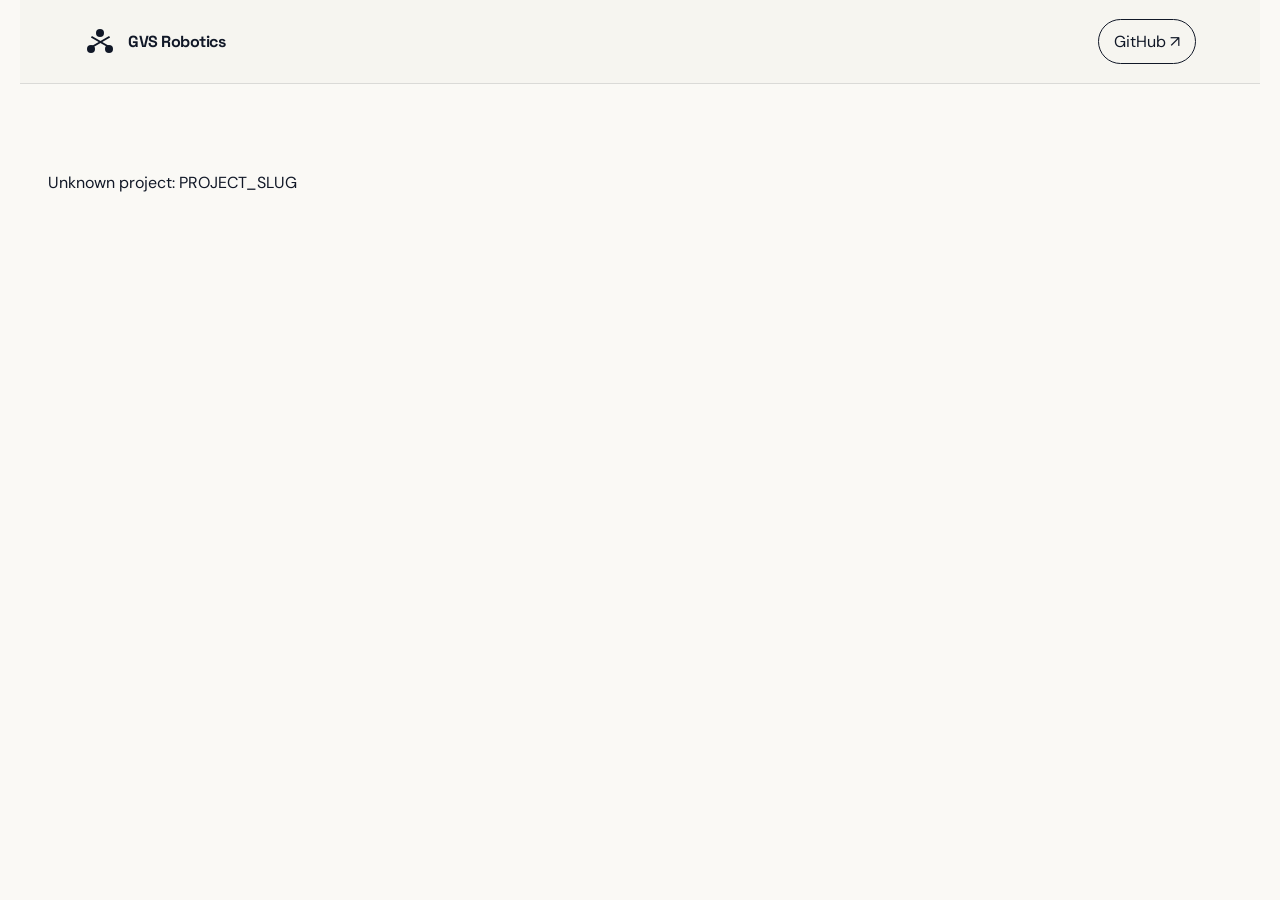
==== projects/_template/index.html @ bb58d48d "Landing page" ====
<!-- Copy this folder, rename it to your project slug, and replace PROJECT_SLUG below. -->
<!doctype html><html lang="en"><head><meta charset="utf-8"><meta name="viewport" content="width=device-width,initial-scale=1"><title>Project | GVS Robotics</title><link rel="preconnect" href="https://fonts.googleapis.com"><link rel="preconnect" href="https://fonts.gstatic.com" crossorigin><link href="https://fonts.googleapis.com/css2?family=DM+Sans:wght@400;500;600;700&family=Space+Grotesk:wght@500;600;700&display=swap" rel="stylesheet"><link rel="stylesheet" href="../../assets/styles.css"><script defer src="../../assets/project.js"></script></head><body class="project-page"><header class="site-header project-nav"><a class="brand" href="../../"><span class="brand-mark"><i></i><i></i><i></i></span><span>GVS Robotics</span></a><a class="nav-cta" href="https://github.com/GVSRobotics">GitHub ↗</a></header><main class="project-main" data-project="PROJECT_SLUG"><a class="back-link" href="../../">← All projects</a><section class="project-hero"><div><p class="eyebrow">GVS Robotics project</p><h1 data-name></h1><p class="project-kicker" data-kicker></p><p class="project-summary" data-summary></p><div class="project-links" data-links></div></div><div class="project-visual"></div></section><section class="project-content"><h2>Project overview</h2><div class="project-body"><div data-body></div><div class="project-facts" data-facts></div></div></section></main></body></html>
---- assets/styles.css ----
:root{--ink:#111827;--muted:#5f6878;--paper:#f5f4ef;--card:#fff;--line:#d9dcd7;--lime:#c8ff3d;--blue:#2b59ff;--dark:#111719;--radius:24px;--shadow:0 24px 70px rgba(20,28,34,.12)}
*{box-sizing:border-box}html{scroll-behavior:smooth}body{margin:0;background:var(--paper);color:var(--ink);font-family:"DM Sans",sans-serif;line-height:1.6}a{color:inherit;text-decoration:none}img{max-width:100%}.site-header{height:84px;display:flex;align-items:center;justify-content:space-between;padding:0 clamp(24px,5vw,76px);border-bottom:1px solid rgba(17,24,39,.12);position:sticky;top:0;z-index:20;background:rgba(245,244,239,.88);backdrop-filter:blur(14px)}.brand{display:flex;align-items:center;gap:12px;font-family:"Space Grotesk",sans-serif;font-weight:700;letter-spacing:-.03em}.brand-mark{width:32px;height:32px;position:relative;display:grid;place-items:center}.brand-mark i{position:absolute;width:8px;height:8px;border-radius:50%;background:var(--ink)}.brand-mark i:nth-child(1){transform:translate(-9px,7px)}.brand-mark i:nth-child(2){transform:translate(9px,7px)}.brand-mark i:nth-child(3){transform:translateY(-9px)}.brand-mark:before,.brand-mark:after{content:"";position:absolute;width:21px;height:2px;background:var(--ink);transform:rotate(30deg)}.brand-mark:after{transform:rotate(-30deg)}nav{display:flex;align-items:center;gap:30px;font-size:14px;font-weight:600}nav a:hover{opacity:.6}.nav-cta{border:1px solid var(--ink);border-radius:999px;padding:9px 15px}.hero{min-height:calc(100vh - 84px);display:grid;grid-template-columns:1.05fr .95fr;align-items:center;gap:40px;padding:70px clamp(24px,5vw,76px) 90px;overflow:hidden}.eyebrow{text-transform:uppercase;letter-spacing:.17em;font-size:12px;font-weight:700;color:var(--blue);margin:0 0 18px}.hero h1,.section h2,.research-card h2,.project-hero h1{font-family:"Space Grotesk",sans-serif;letter-spacing:-.055em;line-height:.98}.hero h1{font-size:clamp(52px,6.5vw,100px);max-width:930px;margin:0}.hero-lede{font-size:clamp(17px,1.6vw,22px);max-width:660px;color:var(--muted);margin:30px 0 34px}.hero-actions{display:flex;gap:12px;flex-wrap:wrap}.button{display:inline-flex;align-items:center;justify-content:center;padding:14px 22px;border-radius:999px;font-weight:700;font-size:14px}.button.primary{background:var(--ink);color:white}.button.primary:hover{background:var(--blue)}.button.secondary{border:1px solid var(--line);background:rgba(255,255,255,.55)}.hero-visual{height:min(620px,70vw);min-height:430px;position:relative;border-radius:40px;background:var(--dark);overflow:hidden;box-shadow:var(--shadow)}.hero-visual svg{position:absolute;inset:8%;width:84%;height:84%}.arm{fill:none;stroke:var(--lime);stroke-width:18;stroke-linecap:round}.arm-ghost{stroke:#667174;stroke-width:3;stroke-dasharray:8 12}.nodes circle{fill:var(--paper);stroke:var(--dark);stroke-width:5}.orb{position:absolute;border-radius:50%;filter:blur(2px)}.orb-a{width:280px;height:280px;background:radial-gradient(circle at 30% 30%,#5f80ff,var(--blue) 40%,transparent 70%);right:-75px;top:-60px}.orb-b{width:190px;height:190px;background:radial-gradient(circle,#d6ff72,var(--lime) 30%,transparent 70%);left:-70px;bottom:-55px}.grid-plane{position:absolute;inset:0;background-image:linear-gradient(rgba(255,255,255,.06) 1px,transparent 1px),linear-gradient(90deg,rgba(255,255,255,.06) 1px,transparent 1px);background-size:40px 40px;mask-image:linear-gradient(to top,black,transparent 76%)}.visual-label{position:absolute;color:white;font-size:10px;letter-spacing:.19em;font-weight:700;border:1px solid rgba(255,255,255,.25);border-radius:999px;padding:7px 11px;background:rgba(13,19,20,.5);backdrop-filter:blur(8px)}.label-a{top:18%;left:8%}.label-b{top:50%;right:7%}.label-c{bottom:11%;left:34%}.marquee{overflow:hidden;background:var(--lime);border-block:1px solid var(--ink);padding:13px 0;font-family:"Space Grotesk",sans-serif;font-weight:700;letter-spacing:.07em;white-space:nowrap}.marquee div{width:max-content;animation:move 26s linear infinite}.marquee span{padding:0 22px}@keyframes move{to{transform:translateX(-30%)}}.section{padding:120px clamp(24px,5vw,76px)}.section-heading{display:flex;justify-content:space-between;align-items:end;gap:40px;margin-bottom:48px}.section-heading h2{font-size:clamp(50px,6vw,82px);margin:0}.section-heading>p{max-width:480px;color:var(--muted);font-size:18px}.project-grid{display:grid;grid-template-columns:repeat(2,minmax(0,1fr));gap:24px}.project-card{min-height:470px;background:var(--card);border:1px solid var(--line);border-radius:var(--radius);padding:34px;display:flex;flex-direction:column;overflow:hidden;position:relative;transition:transform .25s,box-shadow .25s}.project-card:hover{transform:translateY(-6px);box-shadow:var(--shadow)}.project-card .meta{display:flex;justify-content:space-between;align-items:center;font-size:12px;font-weight:700;letter-spacing:.1em;text-transform:uppercase}.tag{padding:7px 10px;border-radius:999px;background:#eef0eb}.project-art{height:190px;margin:28px -2px 30px;border-radius:18px;background:var(--accent,#dce3ff);position:relative;overflow:hidden}.project-art:before{content:"";position:absolute;width:160px;height:160px;border:22px solid var(--ink);border-radius:42% 58% 62% 38%;left:50%;top:50%;transform:translate(-50%,-50%) rotate(25deg)}.project-art:after{content:"";position:absolute;width:260px;height:2px;background:var(--ink);left:50%;top:50%;transform:translate(-50%,-50%) rotate(-18deg);box-shadow:0 -34px 0 var(--ink),0 34px 0 var(--ink)}.project-card h3{font-family:"Space Grotesk",sans-serif;font-size:34px;line-height:1.05;letter-spacing:-.04em;margin:0 0 14px}.project-card p{color:var(--muted);margin:0 0 24px}.card-link{margin-top:auto;font-weight:700;font-size:14px}.research-section{display:grid;grid-template-columns:1.1fr .9fr;gap:24px;background:var(--dark);color:white}.research-card{background:var(--blue);border-radius:var(--radius);padding:clamp(38px,6vw,80px)}.research-card .eyebrow{color:var(--lime)}.research-card h2{font-size:clamp(48px,6vw,82px);margin:0 0 30px}.research-card>p:not(.eyebrow){font-size:18px;max-width:610px;color:#e8ecff}.pill-row{display:flex;gap:10px;flex-wrap:wrap;margin-top:40px}.pill-row span{border:1px solid rgba(255,255,255,.45);border-radius:999px;padding:8px 12px;font-size:12px}.principles{display:flex;flex-direction:column;border:1px solid #343d3f;border-radius:var(--radius);overflow:hidden}.principles article{padding:34px;border-bottom:1px solid #343d3f;flex:1}.principles article:last-child{border-bottom:0}.principles span{color:var(--lime);font-family:"Space Grotesk"}.principles h3{font-family:"Space Grotesk";font-size:24px;margin:7px 0}.principles p{color:#aeb7b9;margin:0}footer{padding:65px clamp(24px,5vw,76px);display:grid;grid-template-columns:1fr auto;gap:30px;border-top:1px solid var(--line)}footer strong{font-family:"Space Grotesk";font-size:24px}footer p{color:var(--muted)}.footer-links{display:flex;gap:24px;font-weight:700}.copyright{grid-column:1/-1;font-size:13px;margin-top:30px}.reveal{opacity:0;transform:translateY(18px);transition:.7s ease}.reveal.visible{opacity:1;transform:none}
/* Project pages */.project-page{background:#faf9f5}.project-nav{max-width:1240px;margin:auto}.project-main{max-width:1240px;margin:auto;padding:70px 28px 120px}.back-link{display:inline-block;font-size:14px;font-weight:700;margin-bottom:55px}.project-hero{display:grid;grid-template-columns:1.2fr .8fr;gap:80px;align-items:end;padding-bottom:80px;border-bottom:1px solid var(--line)}.project-hero h1{font-size:clamp(64px,10vw,145px);margin:0}.project-kicker{font-size:clamp(22px,3vw,38px);font-family:"Space Grotesk";line-height:1.15;letter-spacing:-.035em;margin:25px 0}.project-summary{font-size:18px;color:var(--muted)}.project-links{display:flex;gap:10px;flex-wrap:wrap;margin-top:28px}.project-visual{min-height:420px;border-radius:32px;background:var(--accent,#c8ff3d);position:relative;overflow:hidden}.project-visual:before{content:"";position:absolute;width:65%;height:65%;left:17%;top:17%;border:28px solid var(--ink);border-radius:45% 55% 30% 70%;transform:rotate(22deg)}.project-visual:after{content:"";position:absolute;inset:8%;background:repeating-linear-gradient(30deg,transparent 0 28px,rgba(17,24,39,.15) 29px 30px)}.project-content{display:grid;grid-template-columns:.75fr 1.25fr;gap:90px;padding-top:80px}.project-content h2{font-family:"Space Grotesk";font-size:42px;line-height:1;letter-spacing:-.04em;margin:0}.project-body{font-size:19px;color:#343c48}.project-body ul{padding-left:20px}.project-body li{margin:12px 0}.project-facts{display:grid;grid-template-columns:repeat(3,1fr);gap:12px;margin-top:55px}.fact{border-top:2px solid var(--ink);padding-top:14px}.fact small{display:block;color:var(--muted);text-transform:uppercase;letter-spacing:.1em}.fact strong{display:block;font-family:"Space Grotesk";font-size:18px;margin-top:6px}
@media(max-width:900px){nav>a:not(.nav-cta){display:none}.hero,.research-section,.project-hero,.project-content{grid-template-columns:1fr}.hero{padding-top:45px}.hero-visual{height:520px}.project-grid{grid-template-columns:1fr}.section-heading{align-items:start;flex-direction:column}.project-hero{gap:35px}.project-content{gap:35px}.project-facts{grid-template-columns:1fr}.project-visual{min-height:340px}}@media(max-width:560px){.site-header{height:72px}.brand span:last-child{font-size:14px}.hero{min-height:auto;padding-bottom:60px}.hero h1{font-size:49px}.hero-visual{height:390px;min-height:0}.section{padding-top:85px;padding-bottom:85px}.project-card{min-height:430px;padding:24px}.project-art{height:160px}.research-card{padding:34px 25px}.project-main{padding-top:40px}.project-hero h1{font-size:58px}}
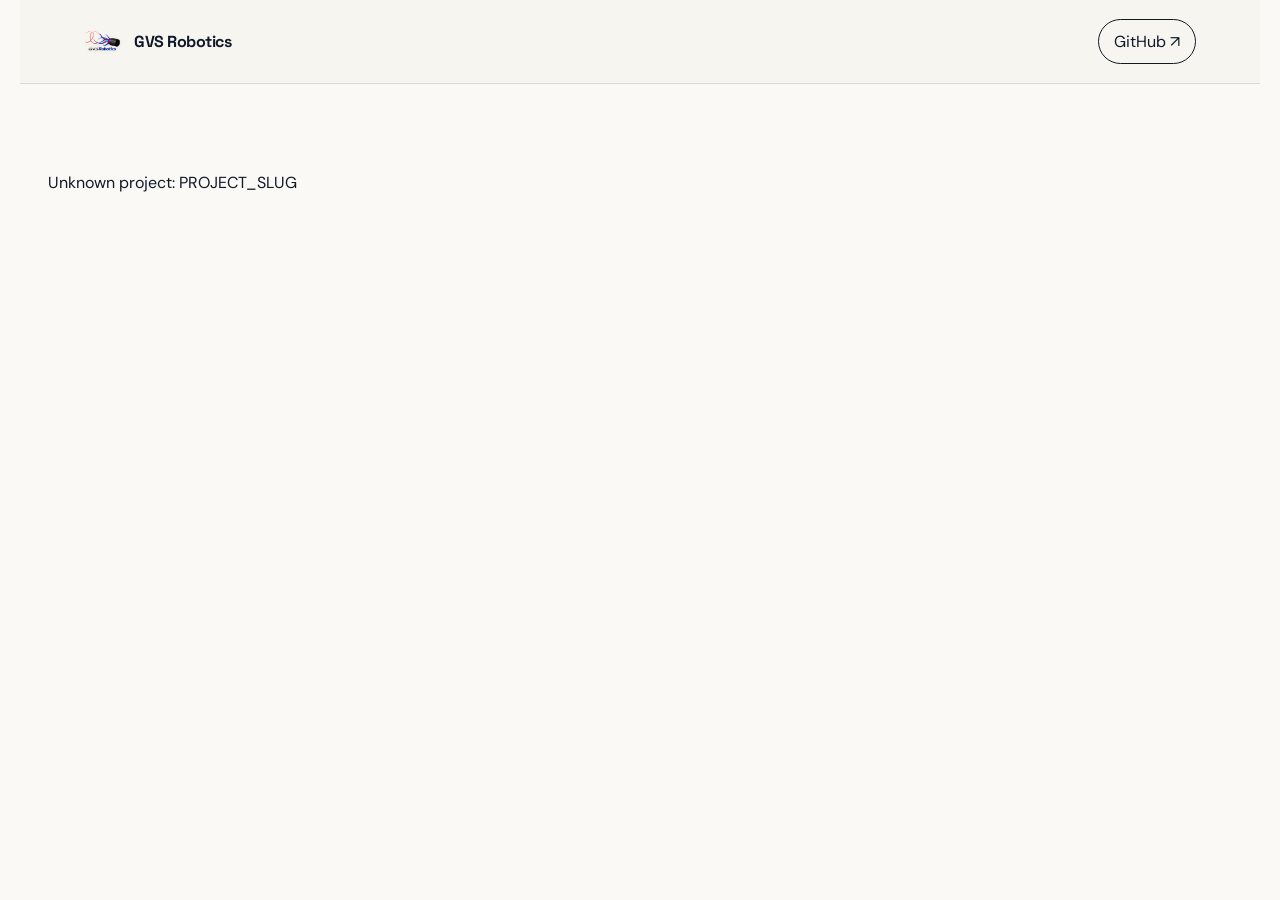
==== commit 9f938dc7: "Replace CSS brand mark with logo image" ====
--- a/projects/_template/index.html
+++ b/projects/_template/index.html
@@ -1,2 +1,2 @@
 <!-- Copy this folder, rename it to your project slug, and replace PROJECT_SLUG below. -->
-<!doctype html><html lang="en"><head><meta charset="utf-8"><meta name="viewport" content="width=device-width,initial-scale=1"><title>Project | GVS Robotics</title><link rel="preconnect" href="https://fonts.googleapis.com"><link rel="preconnect" href="https://fonts.gstatic.com" crossorigin><link href="https://fonts.googleapis.com/css2?family=DM+Sans:wght@400;500;600;700&family=Space+Grotesk:wght@500;600;700&display=swap" rel="stylesheet"><link rel="stylesheet" href="../../assets/styles.css"><script defer src="../../assets/project.js"></script></head><body class="project-page"><header class="site-header project-nav"><a class="brand" href="../../"><span class="brand-mark"><i></i><i></i><i></i></span><span>GVS Robotics</span></a><a class="nav-cta" href="https://github.com/GVSRobotics">GitHub ↗</a></header><main class="project-main" data-project="PROJECT_SLUG"><a class="back-link" href="../../">← All projects</a><section class="project-hero"><div><p class="eyebrow">GVS Robotics project</p><h1 data-name></h1><p class="project-kicker" data-kicker></p><p class="project-summary" data-summary></p><div class="project-links" data-links></div></div><div class="project-visual"></div></section><section class="project-content"><h2>Project overview</h2><div class="project-body"><div data-body></div><div class="project-facts" data-facts></div></div></section></main></body></html>
+<!doctype html><html lang="en"><head><meta charset="utf-8"><meta name="viewport" content="width=device-width,initial-scale=1"><title>Project | GVS Robotics</title><link rel="preconnect" href="https://fonts.googleapis.com"><link rel="preconnect" href="https://fonts.gstatic.com" crossorigin><link href="https://fonts.googleapis.com/css2?family=DM+Sans:wght@400;500;600;700&family=Space+Grotesk:wght@500;600;700&display=swap" rel="stylesheet"><link rel="stylesheet" href="../../assets/styles.css"><script defer src="../../assets/project.js"></script></head><body class="project-page"><header class="site-header project-nav"><a class="brand" href="../../"><img class="brand-logo" src="../../logogvs.png" alt="GVS Robotics logo"><span>GVS Robotics</span></a><a class="nav-cta" href="https://github.com/GVSRobotics">GitHub ↗</a></header><main class="project-main" data-project="PROJECT_SLUG"><a class="back-link" href="../../">← All projects</a><section class="project-hero"><div><p class="eyebrow">GVS Robotics project</p><h1 data-name></h1><p class="project-kicker" data-kicker></p><p class="project-summary" data-summary></p><div class="project-links" data-links></div></div><div class="project-visual"></div></section><section class="project-content"><h2>Project overview</h2><div class="project-body"><div data-body></div><div class="project-facts" data-facts></div></div></section></main></body></html>
--- a/assets/styles.css
+++ b/assets/styles.css
@@ -1,4 +1,4 @@
 :root{--ink:#111827;--muted:#5f6878;--paper:#f5f4ef;--card:#fff;--line:#d9dcd7;--lime:#c8ff3d;--blue:#2b59ff;--dark:#111719;--radius:24px;--shadow:0 24px 70px rgba(20,28,34,.12)}
-*{box-sizing:border-box}html{scroll-behavior:smooth}body{margin:0;background:var(--paper);color:var(--ink);font-family:"DM Sans",sans-serif;line-height:1.6}a{color:inherit;text-decoration:none}img{max-width:100%}.site-header{height:84px;display:flex;align-items:center;justify-content:space-between;padding:0 clamp(24px,5vw,76px);border-bottom:1px solid rgba(17,24,39,.12);position:sticky;top:0;z-index:20;background:rgba(245,244,239,.88);backdrop-filter:blur(14px)}.brand{display:flex;align-items:center;gap:12px;font-family:"Space Grotesk",sans-serif;font-weight:700;letter-spacing:-.03em}.brand-mark{width:32px;height:32px;position:relative;display:grid;place-items:center}.brand-mark i{position:absolute;width:8px;height:8px;border-radius:50%;background:var(--ink)}.brand-mark i:nth-child(1){transform:translate(-9px,7px)}.brand-mark i:nth-child(2){transform:translate(9px,7px)}.brand-mark i:nth-child(3){transform:translateY(-9px)}.brand-mark:before,.brand-mark:after{content:"";position:absolute;width:21px;height:2px;background:var(--ink);transform:rotate(30deg)}.brand-mark:after{transform:rotate(-30deg)}nav{display:flex;align-items:center;gap:30px;font-size:14px;font-weight:600}nav a:hover{opacity:.6}.nav-cta{border:1px solid var(--ink);border-radius:999px;padding:9px 15px}.hero{min-height:calc(100vh - 84px);display:grid;grid-template-columns:1.05fr .95fr;align-items:center;gap:40px;padding:70px clamp(24px,5vw,76px) 90px;overflow:hidden}.eyebrow{text-transform:uppercase;letter-spacing:.17em;font-size:12px;font-weight:700;color:var(--blue);margin:0 0 18px}.hero h1,.section h2,.research-card h2,.project-hero h1{font-family:"Space Grotesk",sans-serif;letter-spacing:-.055em;line-height:.98}.hero h1{font-size:clamp(52px,6.5vw,100px);max-width:930px;margin:0}.hero-lede{font-size:clamp(17px,1.6vw,22px);max-width:660px;color:var(--muted);margin:30px 0 34px}.hero-actions{display:flex;gap:12px;flex-wrap:wrap}.button{display:inline-flex;align-items:center;justify-content:center;padding:14px 22px;border-radius:999px;font-weight:700;font-size:14px}.button.primary{background:var(--ink);color:white}.button.primary:hover{background:var(--blue)}.button.secondary{border:1px solid var(--line);background:rgba(255,255,255,.55)}.hero-visual{height:min(620px,70vw);min-height:430px;position:relative;border-radius:40px;background:var(--dark);overflow:hidden;box-shadow:var(--shadow)}.hero-visual svg{position:absolute;inset:8%;width:84%;height:84%}.arm{fill:none;stroke:var(--lime);stroke-width:18;stroke-linecap:round}.arm-ghost{stroke:#667174;stroke-width:3;stroke-dasharray:8 12}.nodes circle{fill:var(--paper);stroke:var(--dark);stroke-width:5}.orb{position:absolute;border-radius:50%;filter:blur(2px)}.orb-a{width:280px;height:280px;background:radial-gradient(circle at 30% 30%,#5f80ff,var(--blue) 40%,transparent 70%);right:-75px;top:-60px}.orb-b{width:190px;height:190px;background:radial-gradient(circle,#d6ff72,var(--lime) 30%,transparent 70%);left:-70px;bottom:-55px}.grid-plane{position:absolute;inset:0;background-image:linear-gradient(rgba(255,255,255,.06) 1px,transparent 1px),linear-gradient(90deg,rgba(255,255,255,.06) 1px,transparent 1px);background-size:40px 40px;mask-image:linear-gradient(to top,black,transparent 76%)}.visual-label{position:absolute;color:white;font-size:10px;letter-spacing:.19em;font-weight:700;border:1px solid rgba(255,255,255,.25);border-radius:999px;padding:7px 11px;background:rgba(13,19,20,.5);backdrop-filter:blur(8px)}.label-a{top:18%;left:8%}.label-b{top:50%;right:7%}.label-c{bottom:11%;left:34%}.marquee{overflow:hidden;background:var(--lime);border-block:1px solid var(--ink);padding:13px 0;font-family:"Space Grotesk",sans-serif;font-weight:700;letter-spacing:.07em;white-space:nowrap}.marquee div{width:max-content;animation:move 26s linear infinite}.marquee span{padding:0 22px}@keyframes move{to{transform:translateX(-30%)}}.section{padding:120px clamp(24px,5vw,76px)}.section-heading{display:flex;justify-content:space-between;align-items:end;gap:40px;margin-bottom:48px}.section-heading h2{font-size:clamp(50px,6vw,82px);margin:0}.section-heading>p{max-width:480px;color:var(--muted);font-size:18px}.project-grid{display:grid;grid-template-columns:repeat(2,minmax(0,1fr));gap:24px}.project-card{min-height:470px;background:var(--card);border:1px solid var(--line);border-radius:var(--radius);padding:34px;display:flex;flex-direction:column;overflow:hidden;position:relative;transition:transform .25s,box-shadow .25s}.project-card:hover{transform:translateY(-6px);box-shadow:var(--shadow)}.project-card .meta{display:flex;justify-content:space-between;align-items:center;font-size:12px;font-weight:700;letter-spacing:.1em;text-transform:uppercase}.tag{padding:7px 10px;border-radius:999px;background:#eef0eb}.project-art{height:190px;margin:28px -2px 30px;border-radius:18px;background:var(--accent,#dce3ff);position:relative;overflow:hidden}.project-art:before{content:"";position:absolute;width:160px;height:160px;border:22px solid var(--ink);border-radius:42% 58% 62% 38%;left:50%;top:50%;transform:translate(-50%,-50%) rotate(25deg)}.project-art:after{content:"";position:absolute;width:260px;height:2px;background:var(--ink);left:50%;top:50%;transform:translate(-50%,-50%) rotate(-18deg);box-shadow:0 -34px 0 var(--ink),0 34px 0 var(--ink)}.project-card h3{font-family:"Space Grotesk",sans-serif;font-size:34px;line-height:1.05;letter-spacing:-.04em;margin:0 0 14px}.project-card p{color:var(--muted);margin:0 0 24px}.card-link{margin-top:auto;font-weight:700;font-size:14px}.research-section{display:grid;grid-template-columns:1.1fr .9fr;gap:24px;background:var(--dark);color:white}.research-card{background:var(--blue);border-radius:var(--radius);padding:clamp(38px,6vw,80px)}.research-card .eyebrow{color:var(--lime)}.research-card h2{font-size:clamp(48px,6vw,82px);margin:0 0 30px}.research-card>p:not(.eyebrow){font-size:18px;max-width:610px;color:#e8ecff}.pill-row{display:flex;gap:10px;flex-wrap:wrap;margin-top:40px}.pill-row span{border:1px solid rgba(255,255,255,.45);border-radius:999px;padding:8px 12px;font-size:12px}.principles{display:flex;flex-direction:column;border:1px solid #343d3f;border-radius:var(--radius);overflow:hidden}.principles article{padding:34px;border-bottom:1px solid #343d3f;flex:1}.principles article:last-child{border-bottom:0}.principles span{color:var(--lime);font-family:"Space Grotesk"}.principles h3{font-family:"Space Grotesk";font-size:24px;margin:7px 0}.principles p{color:#aeb7b9;margin:0}footer{padding:65px clamp(24px,5vw,76px);display:grid;grid-template-columns:1fr auto;gap:30px;border-top:1px solid var(--line)}footer strong{font-family:"Space Grotesk";font-size:24px}footer p{color:var(--muted)}.footer-links{display:flex;gap:24px;font-weight:700}.copyright{grid-column:1/-1;font-size:13px;margin-top:30px}.reveal{opacity:0;transform:translateY(18px);transition:.7s ease}.reveal.visible{opacity:1;transform:none}
+*{box-sizing:border-box}html{scroll-behavior:smooth}body{margin:0;background:var(--paper);color:var(--ink);font-family:"DM Sans",sans-serif;line-height:1.6}a{color:inherit;text-decoration:none}img{max-width:100%}.site-header{height:84px;display:flex;align-items:center;justify-content:space-between;padding:0 clamp(24px,5vw,76px);border-bottom:1px solid rgba(17,24,39,.12);position:sticky;top:0;z-index:20;background:rgba(245,244,239,.88);backdrop-filter:blur(14px)}.brand{display:flex;align-items:center;gap:12px;font-family:"Space Grotesk",sans-serif;font-weight:700;letter-spacing:-.03em}.brand-logo{height:38px;width:auto;display:block;object-fit:contain;filter:drop-shadow(0 1px 2px rgba(17,24,39,.08))}nav{display:flex;align-items:center;gap:30px;font-size:14px;font-weight:600}nav a:hover{opacity:.6}.nav-cta{border:1px solid var(--ink);border-radius:999px;padding:9px 15px}.hero{min-height:calc(100vh - 84px);display:grid;grid-template-columns:1.05fr .95fr;align-items:center;gap:40px;padding:70px clamp(24px,5vw,76px) 90px;overflow:hidden}.eyebrow{text-transform:uppercase;letter-spacing:.17em;font-size:12px;font-weight:700;color:var(--blue);margin:0 0 18px}.hero h1,.section h2,.research-card h2,.project-hero h1{font-family:"Space Grotesk",sans-serif;letter-spacing:-.055em;line-height:.98}.hero h1{font-size:clamp(52px,6.5vw,100px);max-width:930px;margin:0}.hero-lede{font-size:clamp(17px,1.6vw,22px);max-width:660px;color:var(--muted);margin:30px 0 34px}.hero-actions{display:flex;gap:12px;flex-wrap:wrap}.button{display:inline-flex;align-items:center;justify-content:center;padding:14px 22px;border-radius:999px;font-weight:700;font-size:14px}.button.primary{background:var(--ink);color:white}.button.primary:hover{background:var(--blue)}.button.secondary{border:1px solid var(--line);background:rgba(255,255,255,.55)}.hero-visual{height:min(620px,70vw);min-height:430px;position:relative;border-radius:40px;background:var(--dark);overflow:hidden;box-shadow:var(--shadow)}.hero-visual svg{position:absolute;inset:8%;width:84%;height:84%}.arm{fill:none;stroke:var(--lime);stroke-width:18;stroke-linecap:round}.arm-ghost{stroke:#667174;stroke-width:3;stroke-dasharray:8 12}.nodes circle{fill:var(--paper);stroke:var(--dark);stroke-width:5}.orb{position:absolute;border-radius:50%;filter:blur(2px)}.orb-a{width:280px;height:280px;background:radial-gradient(circle at 30% 30%,#5f80ff,var(--blue) 40%,transparent 70%);right:-75px;top:-60px}.orb-b{width:190px;height:190px;background:radial-gradient(circle,#d6ff72,var(--lime) 30%,transparent 70%);left:-70px;bottom:-55px}.grid-plane{position:absolute;inset:0;background-image:linear-gradient(rgba(255,255,255,.06) 1px,transparent 1px),linear-gradient(90deg,rgba(255,255,255,.06) 1px,transparent 1px);background-size:40px 40px;mask-image:linear-gradient(to top,black,transparent 76%)}.visual-label{position:absolute;color:white;font-size:10px;letter-spacing:.19em;font-weight:700;border:1px solid rgba(255,255,255,.25);border-radius:999px;padding:7px 11px;background:rgba(13,19,20,.5);backdrop-filter:blur(8px)}.label-a{top:18%;left:8%}.label-b{top:50%;right:7%}.label-c{bottom:11%;left:34%}.marquee{overflow:hidden;background:var(--lime);border-block:1px solid var(--ink);padding:13px 0;font-family:"Space Grotesk",sans-serif;font-weight:700;letter-spacing:.07em;white-space:nowrap}.marquee div{width:max-content;animation:move 26s linear infinite}.marquee span{padding:0 22px}@keyframes move{to{transform:translateX(-30%)}}.section{padding:120px clamp(24px,5vw,76px)}.section-heading{display:flex;justify-content:space-between;align-items:end;gap:40px;margin-bottom:48px}.section-heading h2{font-size:clamp(50px,6vw,82px);margin:0}.section-heading>p{max-width:480px;color:var(--muted);font-size:18px}.project-grid{display:grid;grid-template-columns:repeat(2,minmax(0,1fr));gap:24px}.project-card{min-height:470px;background:var(--card);border:1px solid var(--line);border-radius:var(--radius);padding:34px;display:flex;flex-direction:column;overflow:hidden;position:relative;transition:transform .25s,box-shadow .25s}.project-card:hover{transform:translateY(-6px);box-shadow:var(--shadow)}.project-card .meta{display:flex;justify-content:space-between;align-items:center;font-size:12px;font-weight:700;letter-spacing:.1em;text-transform:uppercase}.tag{padding:7px 10px;border-radius:999px;background:#eef0eb}.project-art{height:190px;margin:28px -2px 30px;border-radius:18px;background:var(--accent,#dce3ff);position:relative;overflow:hidden}.project-art:before{content:"";position:absolute;width:160px;height:160px;border:22px solid var(--ink);border-radius:42% 58% 62% 38%;left:50%;top:50%;transform:translate(-50%,-50%) rotate(25deg)}.project-art:after{content:"";position:absolute;width:260px;height:2px;background:var(--ink);left:50%;top:50%;transform:translate(-50%,-50%) rotate(-18deg);box-shadow:0 -34px 0 var(--ink),0 34px 0 var(--ink)}.project-card h3{font-family:"Space Grotesk",sans-serif;font-size:34px;line-height:1.05;letter-spacing:-.04em;margin:0 0 14px}.project-card p{color:var(--muted);margin:0 0 24px}.card-link{margin-top:auto;font-weight:700;font-size:14px}.research-section{display:grid;grid-template-columns:1.1fr .9fr;gap:24px;background:var(--dark);color:white}.research-card{background:var(--blue);border-radius:var(--radius);padding:clamp(38px,6vw,80px)}.research-card .eyebrow{color:var(--lime)}.research-card h2{font-size:clamp(48px,6vw,82px);margin:0 0 30px}.research-card>p:not(.eyebrow){font-size:18px;max-width:610px;color:#e8ecff}.pill-row{display:flex;gap:10px;flex-wrap:wrap;margin-top:40px}.pill-row span{border:1px solid rgba(255,255,255,.45);border-radius:999px;padding:8px 12px;font-size:12px}.principles{display:flex;flex-direction:column;border:1px solid #343d3f;border-radius:var(--radius);overflow:hidden}.principles article{padding:34px;border-bottom:1px solid #343d3f;flex:1}.principles article:last-child{border-bottom:0}.principles span{color:var(--lime);font-family:"Space Grotesk"}.principles h3{font-family:"Space Grotesk";font-size:24px;margin:7px 0}.principles p{color:#aeb7b9;margin:0}footer{padding:65px clamp(24px,5vw,76px);display:grid;grid-template-columns:1fr auto;gap:30px;border-top:1px solid var(--line)}footer strong{font-family:"Space Grotesk";font-size:24px}footer p{color:var(--muted)}.footer-links{display:flex;gap:24px;font-weight:700}.copyright{grid-column:1/-1;font-size:13px;margin-top:30px}.reveal{opacity:0;transform:translateY(18px);transition:.7s ease}.reveal.visible{opacity:1;transform:none}
 /* Project pages */.project-page{background:#faf9f5}.project-nav{max-width:1240px;margin:auto}.project-main{max-width:1240px;margin:auto;padding:70px 28px 120px}.back-link{display:inline-block;font-size:14px;font-weight:700;margin-bottom:55px}.project-hero{display:grid;grid-template-columns:1.2fr .8fr;gap:80px;align-items:end;padding-bottom:80px;border-bottom:1px solid var(--line)}.project-hero h1{font-size:clamp(64px,10vw,145px);margin:0}.project-kicker{font-size:clamp(22px,3vw,38px);font-family:"Space Grotesk";line-height:1.15;letter-spacing:-.035em;margin:25px 0}.project-summary{font-size:18px;color:var(--muted)}.project-links{display:flex;gap:10px;flex-wrap:wrap;margin-top:28px}.project-visual{min-height:420px;border-radius:32px;background:var(--accent,#c8ff3d);position:relative;overflow:hidden}.project-visual:before{content:"";position:absolute;width:65%;height:65%;left:17%;top:17%;border:28px solid var(--ink);border-radius:45% 55% 30% 70%;transform:rotate(22deg)}.project-visual:after{content:"";position:absolute;inset:8%;background:repeating-linear-gradient(30deg,transparent 0 28px,rgba(17,24,39,.15) 29px 30px)}.project-content{display:grid;grid-template-columns:.75fr 1.25fr;gap:90px;padding-top:80px}.project-content h2{font-family:"Space Grotesk";font-size:42px;line-height:1;letter-spacing:-.04em;margin:0}.project-body{font-size:19px;color:#343c48}.project-body ul{padding-left:20px}.project-body li{margin:12px 0}.project-facts{display:grid;grid-template-columns:repeat(3,1fr);gap:12px;margin-top:55px}.fact{border-top:2px solid var(--ink);padding-top:14px}.fact small{display:block;color:var(--muted);text-transform:uppercase;letter-spacing:.1em}.fact strong{display:block;font-family:"Space Grotesk";font-size:18px;margin-top:6px}
 @media(max-width:900px){nav>a:not(.nav-cta){display:none}.hero,.research-section,.project-hero,.project-content{grid-template-columns:1fr}.hero{padding-top:45px}.hero-visual{height:520px}.project-grid{grid-template-columns:1fr}.section-heading{align-items:start;flex-direction:column}.project-hero{gap:35px}.project-content{gap:35px}.project-facts{grid-template-columns:1fr}.project-visual{min-height:340px}}@media(max-width:560px){.site-header{height:72px}.brand span:last-child{font-size:14px}.hero{min-height:auto;padding-bottom:60px}.hero h1{font-size:49px}.hero-visual{height:390px;min-height:0}.section{padding-top:85px;padding-bottom:85px}.project-card{min-height:430px;padding:24px}.project-art{height:160px}.research-card{padding:34px 25px}.project-main{padding-top:40px}.project-hero h1{font-size:58px}}
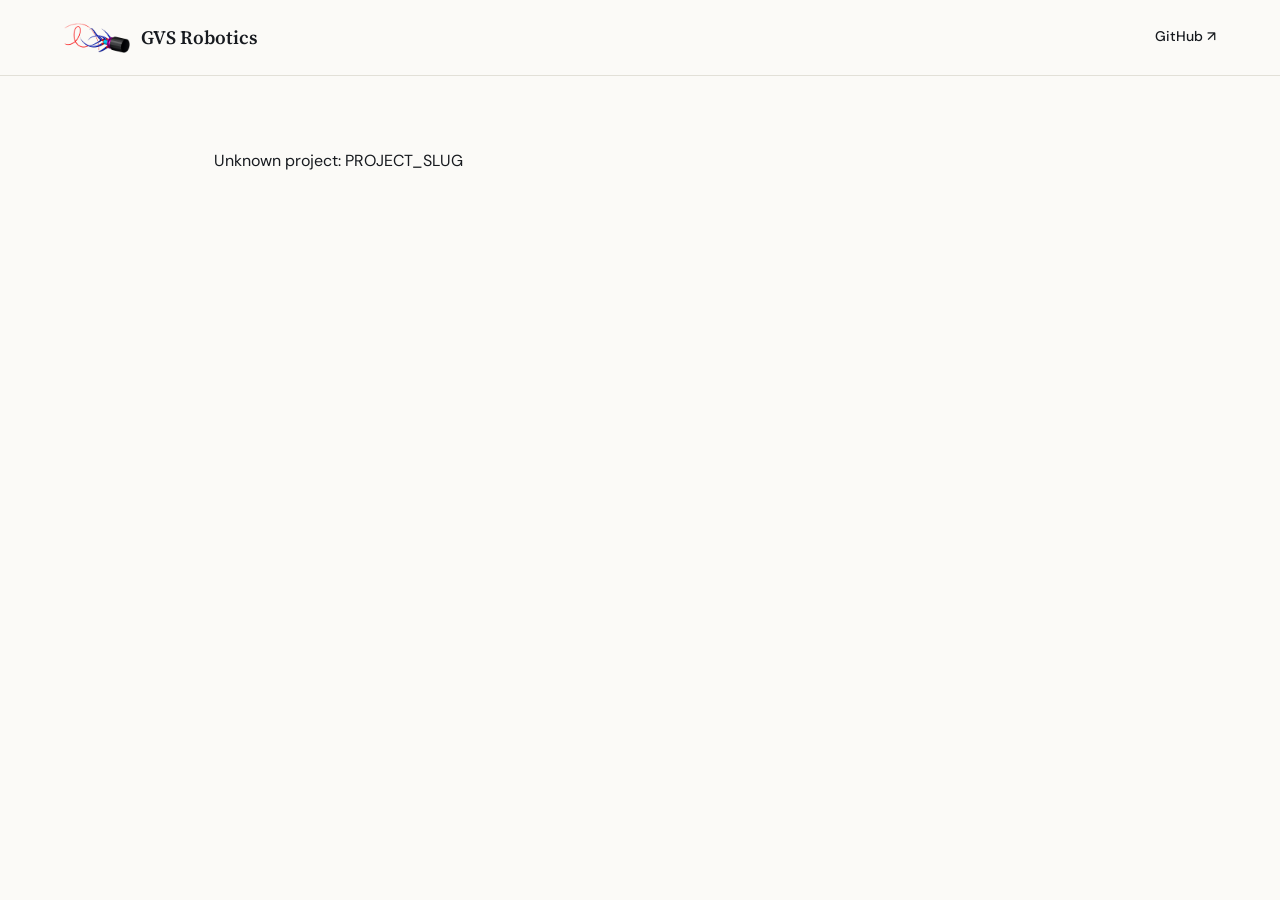
==== commit 7e7e594c: "Redesign as a structured academic research-group site Replace the startup-style landing page (bold h" ====
--- a/projects/_template/index.html
+++ b/projects/_template/index.html
@@ -1,2 +1,42 @@
 <!-- Copy this folder, rename it to your project slug, and replace PROJECT_SLUG below. -->
-<!doctype html><html lang="en"><head><meta charset="utf-8"><meta name="viewport" content="width=device-width,initial-scale=1"><title>Project | GVS Robotics</title><link rel="preconnect" href="https://fonts.googleapis.com"><link rel="preconnect" href="https://fonts.gstatic.com" crossorigin><link href="https://fonts.googleapis.com/css2?family=DM+Sans:wght@400;500;600;700&family=Space+Grotesk:wght@500;600;700&display=swap" rel="stylesheet"><link rel="stylesheet" href="../../assets/styles.css"><script defer src="../../assets/project.js"></script></head><body class="project-page"><header class="site-header project-nav"><a class="brand" href="../../"><img class="brand-logo" src="../../logogvs.png" alt="GVS Robotics logo"><span>GVS Robotics</span></a><a class="nav-cta" href="https://github.com/GVSRobotics">GitHub ↗</a></header><main class="project-main" data-project="PROJECT_SLUG"><a class="back-link" href="../../">← All projects</a><section class="project-hero"><div><p class="eyebrow">GVS Robotics project</p><h1 data-name></h1><p class="project-kicker" data-kicker></p><p class="project-summary" data-summary></p><div class="project-links" data-links></div></div><div class="project-visual"></div></section><section class="project-content"><h2>Project overview</h2><div class="project-body"><div data-body></div><div class="project-facts" data-facts></div></div></section></main></body></html>
+<!doctype html>
+<html lang="en">
+<head>
+  <meta charset="utf-8">
+  <meta name="viewport" content="width=device-width,initial-scale=1">
+  <title>Project | GVS Robotics</title>
+  <link rel="preconnect" href="https://fonts.googleapis.com">
+  <link rel="preconnect" href="https://fonts.gstatic.com" crossorigin>
+  <link href="https://fonts.googleapis.com/css2?family=DM+Sans:wght@400;500;600;700&family=Source+Serif+4:opsz,wght@8..60,500;8..60,600;8..60,700&display=swap" rel="stylesheet">
+  <link rel="stylesheet" href="../../assets/styles.css">
+  <script defer src="../../assets/project.js"></script>
+</head>
+<body class="project-page">
+  <header class="site-header project-nav">
+    <a class="brand" href="../../" aria-label="GVS Robotics home">
+      <img class="brand-logo" src="../../assets/logo-icon.png" alt="GVS Robotics logo">
+      <span>GVS Robotics</span>
+    </a>
+    <nav aria-label="Primary navigation">
+      <a href="https://github.com/GVSRobotics">GitHub ↗</a>
+    </nav>
+  </header>
+  <main class="project-main" data-project="PROJECT_SLUG">
+    <a class="back-link" href="../../">← All projects</a>
+    <section class="project-hero">
+      <p class="eyebrow">GVS Robotics project</p>
+      <h1 data-name></h1>
+      <p class="project-kicker" data-kicker></p>
+      <p class="project-summary" data-summary></p>
+      <div class="project-links" data-links></div>
+    </section>
+    <section class="project-content">
+      <h2>Project overview</h2>
+      <div class="project-body">
+        <div data-body></div>
+        <div class="project-facts" data-facts></div>
+      </div>
+    </section>
+  </main>
+</body>
+</html>
--- a/assets/styles.css
+++ b/assets/styles.css
@@ -1,4 +1,121 @@
-:root{--ink:#111827;--muted:#5f6878;--paper:#f5f4ef;--card:#fff;--line:#d9dcd7;--lime:#c8ff3d;--blue:#2b59ff;--dark:#111719;--radius:24px;--shadow:0 24px 70px rgba(20,28,34,.12)}
-*{box-sizing:border-box}html{scroll-behavior:smooth}body{margin:0;background:var(--paper);color:var(--ink);font-family:"DM Sans",sans-serif;line-height:1.6}a{color:inherit;text-decoration:none}img{max-width:100%}.site-header{height:84px;display:flex;align-items:center;justify-content:space-between;padding:0 clamp(24px,5vw,76px);border-bottom:1px solid rgba(17,24,39,.12);position:sticky;top:0;z-index:20;background:rgba(245,244,239,.88);backdrop-filter:blur(14px)}.brand{display:flex;align-items:center;gap:12px;font-family:"Space Grotesk",sans-serif;font-weight:700;letter-spacing:-.03em}.brand-logo{height:38px;width:auto;display:block;object-fit:contain;filter:drop-shadow(0 1px 2px rgba(17,24,39,.08))}nav{display:flex;align-items:center;gap:30px;font-size:14px;font-weight:600}nav a:hover{opacity:.6}.nav-cta{border:1px solid var(--ink);border-radius:999px;padding:9px 15px}.hero{min-height:calc(100vh - 84px);display:grid;grid-template-columns:1.05fr .95fr;align-items:center;gap:40px;padding:70px clamp(24px,5vw,76px) 90px;overflow:hidden}.eyebrow{text-transform:uppercase;letter-spacing:.17em;font-size:12px;font-weight:700;color:var(--blue);margin:0 0 18px}.hero h1,.section h2,.research-card h2,.project-hero h1{font-family:"Space Grotesk",sans-serif;letter-spacing:-.055em;line-height:.98}.hero h1{font-size:clamp(52px,6.5vw,100px);max-width:930px;margin:0}.hero-lede{font-size:clamp(17px,1.6vw,22px);max-width:660px;color:var(--muted);margin:30px 0 34px}.hero-actions{display:flex;gap:12px;flex-wrap:wrap}.button{display:inline-flex;align-items:center;justify-content:center;padding:14px 22px;border-radius:999px;font-weight:700;font-size:14px}.button.primary{background:var(--ink);color:white}.button.primary:hover{background:var(--blue)}.button.secondary{border:1px solid var(--line);background:rgba(255,255,255,.55)}.hero-visual{height:min(620px,70vw);min-height:430px;position:relative;border-radius:40px;background:var(--dark);overflow:hidden;box-shadow:var(--shadow)}.hero-visual svg{position:absolute;inset:8%;width:84%;height:84%}.arm{fill:none;stroke:var(--lime);stroke-width:18;stroke-linecap:round}.arm-ghost{stroke:#667174;stroke-width:3;stroke-dasharray:8 12}.nodes circle{fill:var(--paper);stroke:var(--dark);stroke-width:5}.orb{position:absolute;border-radius:50%;filter:blur(2px)}.orb-a{width:280px;height:280px;background:radial-gradient(circle at 30% 30%,#5f80ff,var(--blue) 40%,transparent 70%);right:-75px;top:-60px}.orb-b{width:190px;height:190px;background:radial-gradient(circle,#d6ff72,var(--lime) 30%,transparent 70%);left:-70px;bottom:-55px}.grid-plane{position:absolute;inset:0;background-image:linear-gradient(rgba(255,255,255,.06) 1px,transparent 1px),linear-gradient(90deg,rgba(255,255,255,.06) 1px,transparent 1px);background-size:40px 40px;mask-image:linear-gradient(to top,black,transparent 76%)}.visual-label{position:absolute;color:white;font-size:10px;letter-spacing:.19em;font-weight:700;border:1px solid rgba(255,255,255,.25);border-radius:999px;padding:7px 11px;background:rgba(13,19,20,.5);backdrop-filter:blur(8px)}.label-a{top:18%;left:8%}.label-b{top:50%;right:7%}.label-c{bottom:11%;left:34%}.marquee{overflow:hidden;background:var(--lime);border-block:1px solid var(--ink);padding:13px 0;font-family:"Space Grotesk",sans-serif;font-weight:700;letter-spacing:.07em;white-space:nowrap}.marquee div{width:max-content;animation:move 26s linear infinite}.marquee span{padding:0 22px}@keyframes move{to{transform:translateX(-30%)}}.section{padding:120px clamp(24px,5vw,76px)}.section-heading{display:flex;justify-content:space-between;align-items:end;gap:40px;margin-bottom:48px}.section-heading h2{font-size:clamp(50px,6vw,82px);margin:0}.section-heading>p{max-width:480px;color:var(--muted);font-size:18px}.project-grid{display:grid;grid-template-columns:repeat(2,minmax(0,1fr));gap:24px}.project-card{min-height:470px;background:var(--card);border:1px solid var(--line);border-radius:var(--radius);padding:34px;display:flex;flex-direction:column;overflow:hidden;position:relative;transition:transform .25s,box-shadow .25s}.project-card:hover{transform:translateY(-6px);box-shadow:var(--shadow)}.project-card .meta{display:flex;justify-content:space-between;align-items:center;font-size:12px;font-weight:700;letter-spacing:.1em;text-transform:uppercase}.tag{padding:7px 10px;border-radius:999px;background:#eef0eb}.project-art{height:190px;margin:28px -2px 30px;border-radius:18px;background:var(--accent,#dce3ff);position:relative;overflow:hidden}.project-art:before{content:"";position:absolute;width:160px;height:160px;border:22px solid var(--ink);border-radius:42% 58% 62% 38%;left:50%;top:50%;transform:translate(-50%,-50%) rotate(25deg)}.project-art:after{content:"";position:absolute;width:260px;height:2px;background:var(--ink);left:50%;top:50%;transform:translate(-50%,-50%) rotate(-18deg);box-shadow:0 -34px 0 var(--ink),0 34px 0 var(--ink)}.project-card h3{font-family:"Space Grotesk",sans-serif;font-size:34px;line-height:1.05;letter-spacing:-.04em;margin:0 0 14px}.project-card p{color:var(--muted);margin:0 0 24px}.card-link{margin-top:auto;font-weight:700;font-size:14px}.research-section{display:grid;grid-template-columns:1.1fr .9fr;gap:24px;background:var(--dark);color:white}.research-card{background:var(--blue);border-radius:var(--radius);padding:clamp(38px,6vw,80px)}.research-card .eyebrow{color:var(--lime)}.research-card h2{font-size:clamp(48px,6vw,82px);margin:0 0 30px}.research-card>p:not(.eyebrow){font-size:18px;max-width:610px;color:#e8ecff}.pill-row{display:flex;gap:10px;flex-wrap:wrap;margin-top:40px}.pill-row span{border:1px solid rgba(255,255,255,.45);border-radius:999px;padding:8px 12px;font-size:12px}.principles{display:flex;flex-direction:column;border:1px solid #343d3f;border-radius:var(--radius);overflow:hidden}.principles article{padding:34px;border-bottom:1px solid #343d3f;flex:1}.principles article:last-child{border-bottom:0}.principles span{color:var(--lime);font-family:"Space Grotesk"}.principles h3{font-family:"Space Grotesk";font-size:24px;margin:7px 0}.principles p{color:#aeb7b9;margin:0}footer{padding:65px clamp(24px,5vw,76px);display:grid;grid-template-columns:1fr auto;gap:30px;border-top:1px solid var(--line)}footer strong{font-family:"Space Grotesk";font-size:24px}footer p{color:var(--muted)}.footer-links{display:flex;gap:24px;font-weight:700}.copyright{grid-column:1/-1;font-size:13px;margin-top:30px}.reveal{opacity:0;transform:translateY(18px);transition:.7s ease}.reveal.visible{opacity:1;transform:none}
-/* Project pages */.project-page{background:#faf9f5}.project-nav{max-width:1240px;margin:auto}.project-main{max-width:1240px;margin:auto;padding:70px 28px 120px}.back-link{display:inline-block;font-size:14px;font-weight:700;margin-bottom:55px}.project-hero{display:grid;grid-template-columns:1.2fr .8fr;gap:80px;align-items:end;padding-bottom:80px;border-bottom:1px solid var(--line)}.project-hero h1{font-size:clamp(64px,10vw,145px);margin:0}.project-kicker{font-size:clamp(22px,3vw,38px);font-family:"Space Grotesk";line-height:1.15;letter-spacing:-.035em;margin:25px 0}.project-summary{font-size:18px;color:var(--muted)}.project-links{display:flex;gap:10px;flex-wrap:wrap;margin-top:28px}.project-visual{min-height:420px;border-radius:32px;background:var(--accent,#c8ff3d);position:relative;overflow:hidden}.project-visual:before{content:"";position:absolute;width:65%;height:65%;left:17%;top:17%;border:28px solid var(--ink);border-radius:45% 55% 30% 70%;transform:rotate(22deg)}.project-visual:after{content:"";position:absolute;inset:8%;background:repeating-linear-gradient(30deg,transparent 0 28px,rgba(17,24,39,.15) 29px 30px)}.project-content{display:grid;grid-template-columns:.75fr 1.25fr;gap:90px;padding-top:80px}.project-content h2{font-family:"Space Grotesk";font-size:42px;line-height:1;letter-spacing:-.04em;margin:0}.project-body{font-size:19px;color:#343c48}.project-body ul{padding-left:20px}.project-body li{margin:12px 0}.project-facts{display:grid;grid-template-columns:repeat(3,1fr);gap:12px;margin-top:55px}.fact{border-top:2px solid var(--ink);padding-top:14px}.fact small{display:block;color:var(--muted);text-transform:uppercase;letter-spacing:.1em}.fact strong{display:block;font-family:"Space Grotesk";font-size:18px;margin-top:6px}
-@media(max-width:900px){nav>a:not(.nav-cta){display:none}.hero,.research-section,.project-hero,.project-content{grid-template-columns:1fr}.hero{padding-top:45px}.hero-visual{height:520px}.project-grid{grid-template-columns:1fr}.section-heading{align-items:start;flex-direction:column}.project-hero{gap:35px}.project-content{gap:35px}.project-facts{grid-template-columns:1fr}.project-visual{min-height:340px}}@media(max-width:560px){.site-header{height:72px}.brand span:last-child{font-size:14px}.hero{min-height:auto;padding-bottom:60px}.hero h1{font-size:49px}.hero-visual{height:390px;min-height:0}.section{padding-top:85px;padding-bottom:85px}.project-card{min-height:430px;padding:24px}.project-art{height:160px}.research-card{padding:34px 25px}.project-main{padding-top:40px}.project-hero h1{font-size:58px}}
+:root{
+  --ink:#171a1f;
+  --muted:#5b6470;
+  --paper:#fbfaf7;
+  --card:#fff;
+  --line:#e2e0d8;
+  --accent:#2b59ff;
+  --accent-soft:#eef1ff;
+  --radius:10px;
+  --serif:"Source Serif 4",Georgia,serif;
+  --sans:"DM Sans",sans-serif;
+}
+
+*{box-sizing:border-box}
+html{scroll-behavior:smooth}
+body{margin:0;background:var(--paper);color:var(--ink);font-family:var(--sans);line-height:1.65;font-size:16px}
+a{color:inherit;text-decoration:none}
+img{max-width:100%}
+h1,h2,h3{font-family:var(--serif);font-weight:600;letter-spacing:-.01em}
+
+/* Header */
+.site-header{
+  display:flex;align-items:center;justify-content:space-between;
+  padding:22px clamp(24px,5vw,64px);
+  border-bottom:1px solid var(--line);
+  position:sticky;top:0;z-index:20;
+  background:rgba(251,250,247,.92);backdrop-filter:blur(10px);
+}
+.brand{display:flex;align-items:center;gap:11px;font-family:var(--serif);font-weight:600;font-size:19px}
+.brand-logo{height:30px;width:auto;display:block}
+nav{display:flex;align-items:center;gap:28px;font-size:14px;font-weight:500}
+nav a{border-bottom:1px solid transparent;padding-bottom:2px}
+nav a:hover{border-color:var(--ink)}
+
+/* Hero */
+.hero{max-width:760px;padding:88px clamp(24px,5vw,64px) 76px}
+.eyebrow{text-transform:uppercase;letter-spacing:.14em;font-size:12px;font-weight:600;color:var(--accent);margin:0 0 20px}
+.hero h1{font-size:clamp(34px,4.4vw,52px);line-height:1.12;margin:0}
+.hero-lede{font-size:18px;color:var(--muted);margin:26px 0 30px;max-width:620px}
+.hero-actions{display:flex;gap:28px;flex-wrap:wrap;font-size:14px;font-weight:600}
+.link-arrow{border-bottom:1px solid var(--line)}
+.link-arrow:hover{border-color:var(--ink)}
+
+/* Sections */
+.section{padding:64px clamp(24px,5vw,64px);border-top:1px solid var(--line)}
+.section-heading{display:flex;justify-content:space-between;align-items:end;gap:40px;margin-bottom:40px;flex-wrap:wrap}
+.section-heading h2{font-size:clamp(28px,3vw,36px);margin:0}
+.section-heading>p{max-width:420px;color:var(--muted);font-size:16px;margin:0}
+
+/* Project grid */
+.project-grid{display:grid;grid-template-columns:repeat(3,minmax(0,1fr));gap:20px}
+.project-card{
+  background:var(--card);border:1px solid var(--line);border-radius:var(--radius);
+  padding:26px;display:flex;flex-direction:column;min-height:230px;
+  transition:transform .18s,border-color .18s;
+}
+.project-card:hover{transform:translateY(-3px);border-color:var(--accent)}
+.project-card .meta{display:flex;justify-content:space-between;align-items:center;font-size:12px;font-weight:600;letter-spacing:.06em;text-transform:uppercase;color:var(--muted)}
+.project-card .tag{color:var(--accent);border:1px solid currentColor;border-radius:999px;padding:3px 9px}
+.project-card h3{font-size:22px;margin:18px 0 10px}
+.project-card p{color:var(--muted);margin:0 0 22px;font-size:15px}
+.project-card .card-link{margin-top:auto;font-weight:600;font-size:14px;color:var(--accent)}
+
+/* Research */
+.principles{display:grid;grid-template-columns:repeat(3,1fr);border-top:1px solid var(--line)}
+.principles article{padding:28px 26px 0;border-left:1px solid var(--line)}
+.principles article:first-child{border-left:0;padding-left:0}
+.principles span{color:var(--accent);font-family:var(--serif);font-weight:600}
+.principles h3{font-size:19px;margin:10px 0 8px}
+.principles p{color:var(--muted);margin:0;font-size:15px}
+
+/* Footer */
+footer{padding:48px clamp(24px,5vw,64px);display:grid;grid-template-columns:1fr auto;gap:24px;border-top:1px solid var(--line)}
+footer strong{font-family:var(--serif);font-size:20px}
+footer p{color:var(--muted);margin:6px 0 0}
+.footer-links{display:flex;gap:22px;font-weight:600;font-size:14px}
+.copyright{grid-column:1/-1;font-size:13px;color:var(--muted);margin-top:10px}
+
+.reveal{opacity:0;transform:translateY(14px);transition:.5s ease}
+.reveal.visible{opacity:1;transform:none}
+
+/* Project pages */
+.project-page{background:var(--paper)}
+.project-nav{padding-right:clamp(24px,5vw,64px)}
+.project-main{max-width:900px;margin:auto;padding:56px 24px 110px}
+.back-link{display:inline-block;font-size:14px;font-weight:600;margin-bottom:44px;color:var(--muted)}
+.back-link:hover{color:var(--ink)}
+.project-hero{padding-bottom:44px;border-bottom:1px solid var(--line)}
+.project-hero h1{font-size:clamp(34px,5vw,54px);margin:0}
+.project-kicker{font-size:clamp(18px,2.2vw,22px);font-family:var(--serif);color:var(--muted);margin:16px 0}
+.project-summary{font-size:17px;color:var(--muted);max-width:640px}
+.project-links{display:flex;gap:10px;flex-wrap:wrap;margin-top:26px}
+.button{display:inline-flex;align-items:center;justify-content:center;padding:11px 18px;border-radius:999px;font-weight:600;font-size:14px}
+.button.primary{background:var(--ink);color:#fff}
+.button.primary:hover{background:var(--accent)}
+.button.secondary{border:1px solid var(--line)}
+.button.secondary:hover{border-color:var(--ink)}
+.project-content{display:grid;grid-template-columns:.7fr 1.3fr;gap:60px;padding-top:52px}
+.project-content h2{font-size:26px;margin:0}
+.project-body{font-size:16px;color:#333c48}
+.project-body ul{padding-left:20px}
+.project-body li{margin:10px 0}
+.project-facts{display:grid;grid-template-columns:repeat(3,1fr);gap:12px;margin-top:44px}
+.fact{border-top:2px solid var(--ink);padding-top:12px}
+.fact small{display:block;color:var(--muted);text-transform:uppercase;letter-spacing:.08em;font-size:11px}
+.fact strong{display:block;font-family:var(--serif);font-size:16px;margin-top:6px}
+
+@media(max-width:900px){
+  nav>a:not(:last-child){display:none}
+  .project-grid{grid-template-columns:1fr}
+  .principles{grid-template-columns:1fr}
+  .principles article{border-left:0;border-top:1px solid var(--line);padding:24px 0 0;margin-top:24px}
+  .principles article:first-child{border-top:0;margin-top:0}
+  .project-content{grid-template-columns:1fr;gap:30px}
+  .project-facts{grid-template-columns:1fr}
+}
+@media(max-width:560px){
+  .hero{padding-top:56px}
+  .section{padding:48px 20px}
+  .project-main{padding-top:36px}
+}
